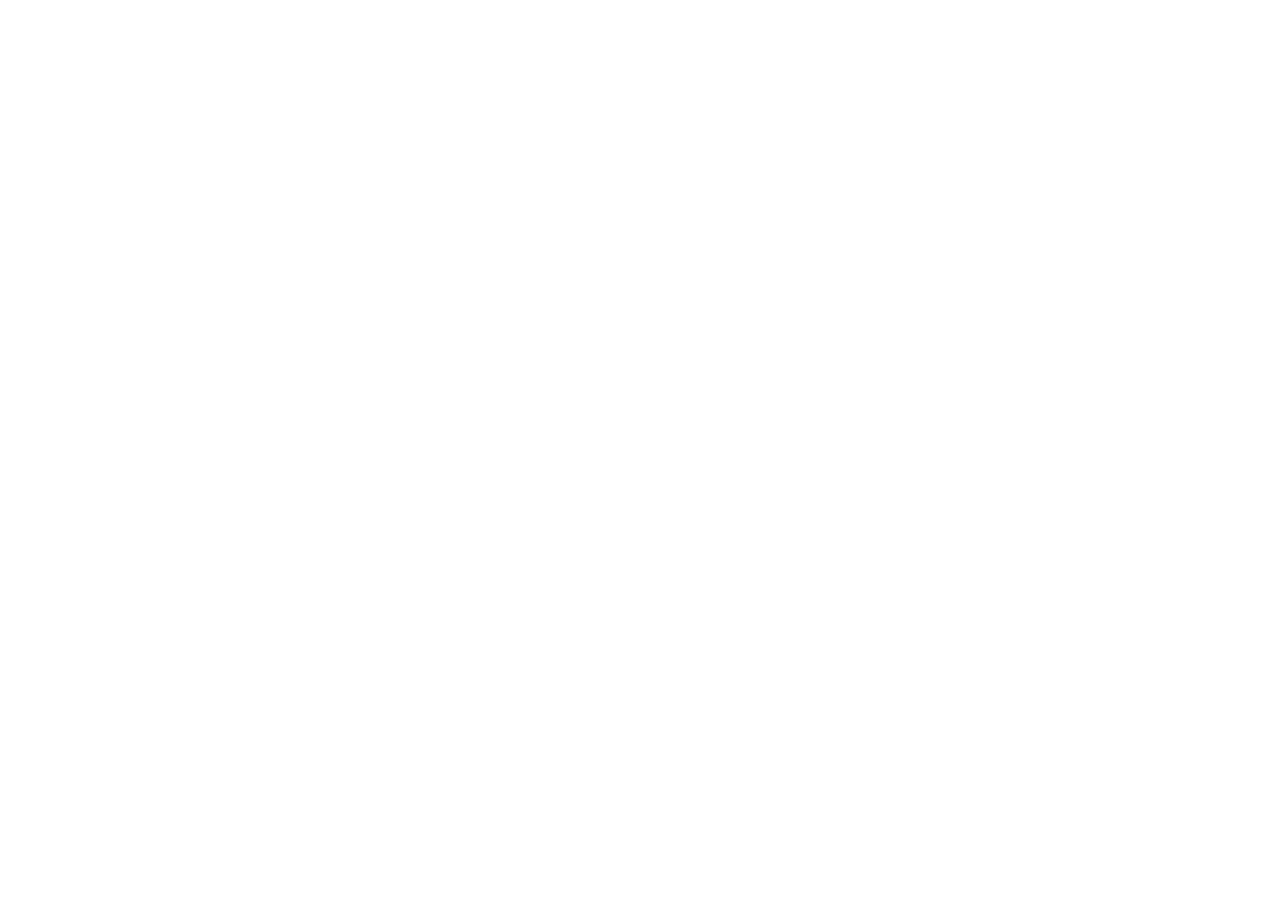
==== index.html @ 0fb479e4 "first commit" ====
<!DOCTYPE html>
<html lang="en">
<head>
    <meta charset="UTF-8">
    <meta name="viewport" content="width=device-width, initial-scale=1.0">
    <title>Document</title>
</head>
<body>
    
</body>
</html>
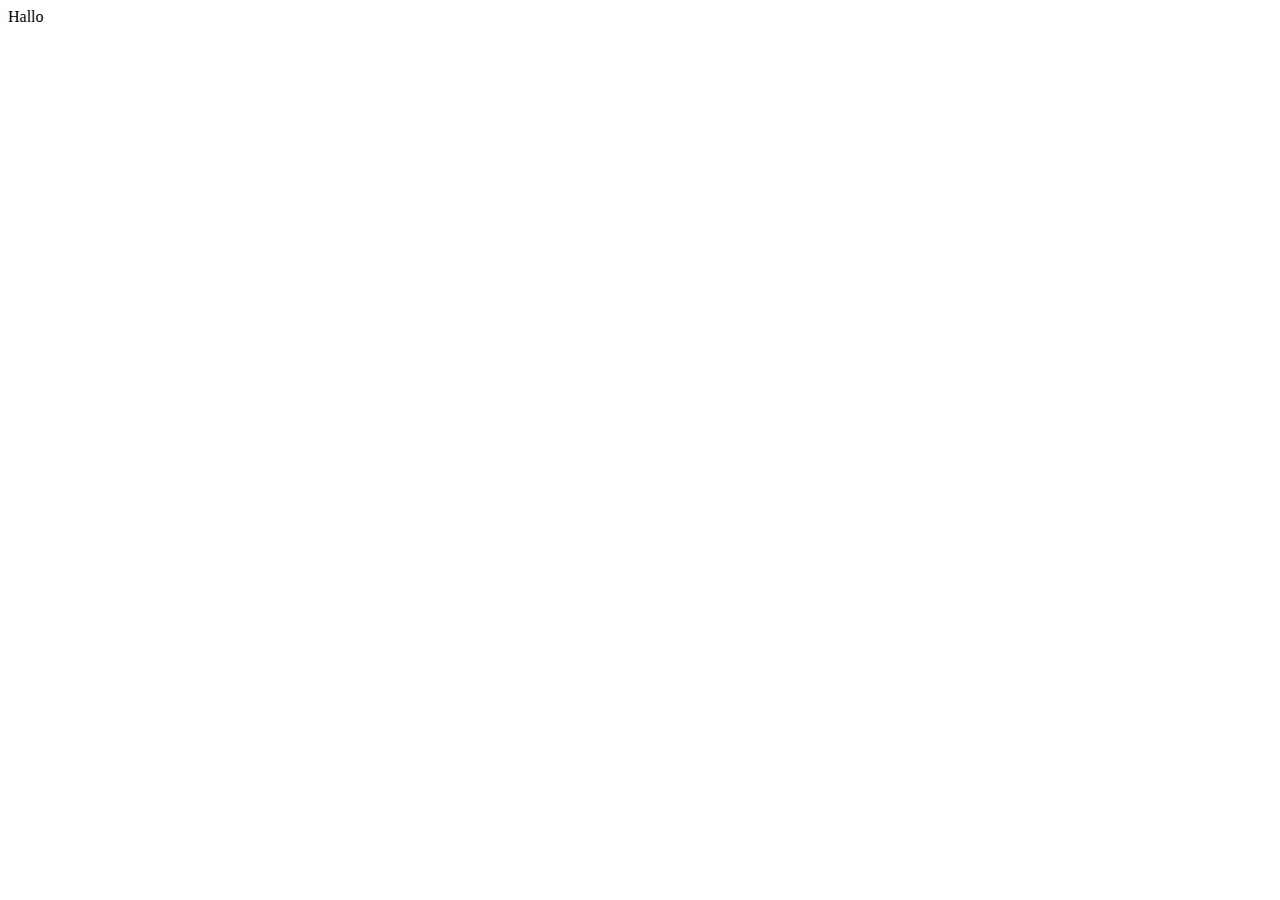
==== commit b592513e: "live versie" ====
--- a/index.html
+++ b/index.html
@@ -3,9 +3,11 @@
 <head>
     <meta charset="UTF-8">
     <meta name="viewport" content="width=device-width, initial-scale=1.0">
-    <title>Document</title>
+    <title>Titel</title>
+    <link rel="stylesheet" href="style.css">
+    <script src="script.js"></script>
 </head>
 <body>
-    
+    Hallo
 </body>
 </html>